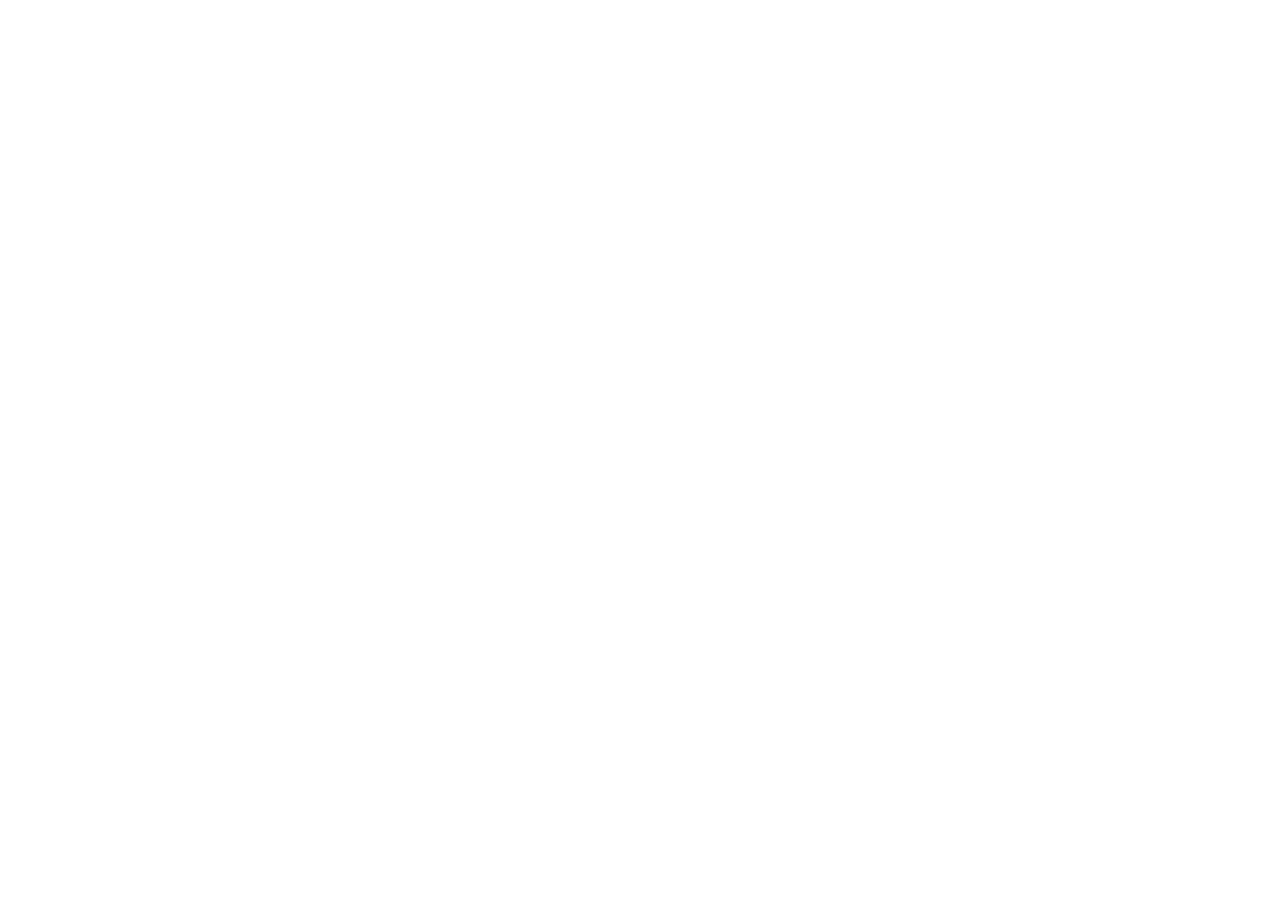
==== frontend/day9/index.html @ 7236bed6 "css tags using" ====
<!DOCTYPE html>
<html lang="en">
<head>
    <meta charset="UTF-8">
    <meta name="viewport" content="width=device-width, initial-scale=1.0">
    <title>css</title>
</head>
<body>
    
</body>
</html>
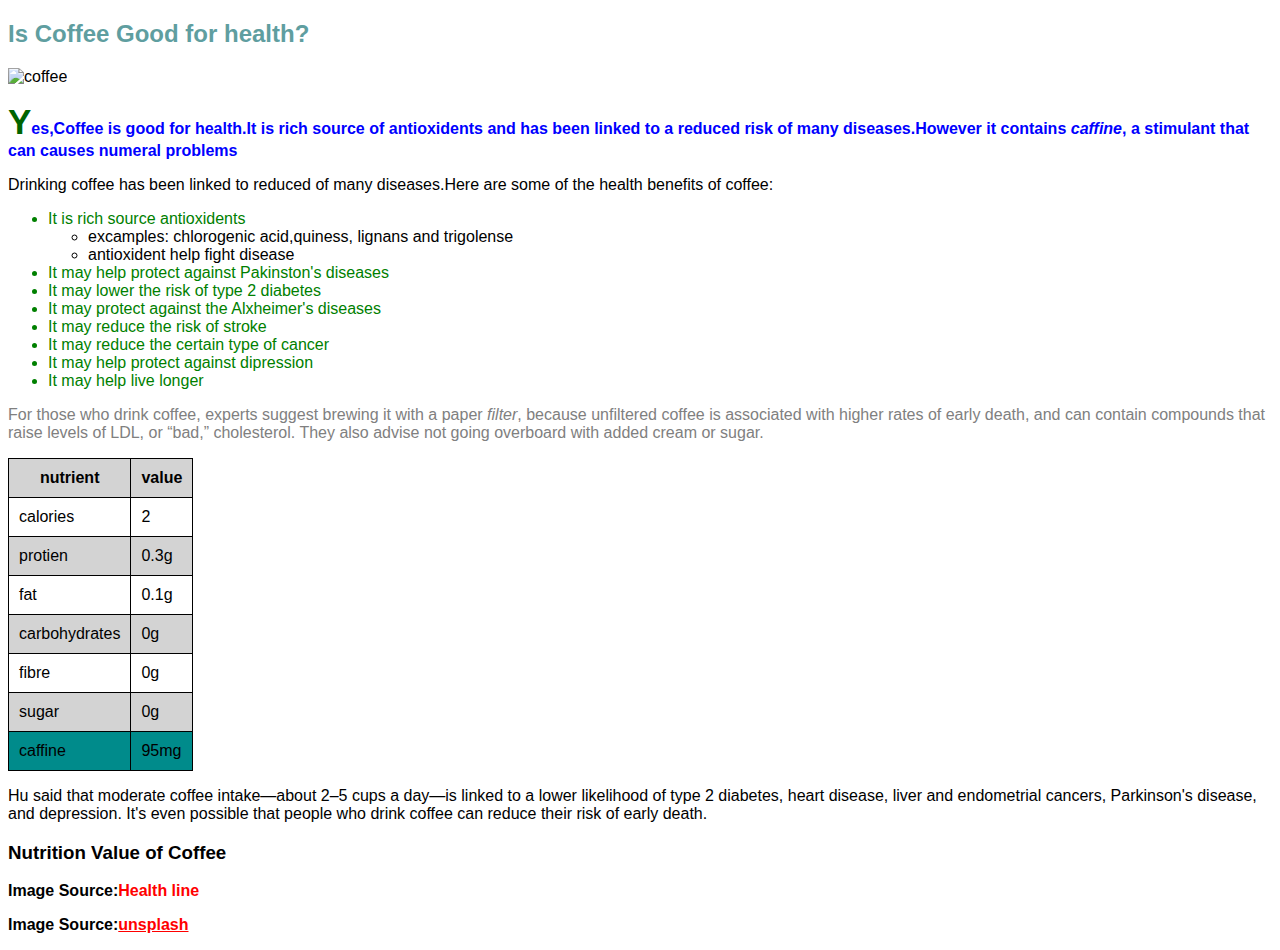
==== commit 95de028d: "html withh css project practiced" ====
--- a/frontend/day9/index.html
+++ b/frontend/day9/index.html
@@ -3,9 +3,94 @@
 <head>
     <meta charset="UTF-8">
     <meta name="viewport" content="width=device-width, initial-scale=1.0">
-    <title>css</title>
+    <title>External Styles</title>
+    <link rel="stylesheet" type="text/css" href="./index.css">
 </head>
 <body>
+    <div class="container">
+
+        <h2>Is Coffee Good for health?</h2>
+        <img src="http://source.unsplash.com/300x200/?coffee" 
+        alt="coffee">
+
+        <p id="description">yes,Coffee is good for health.It is rich source of
+            antioxidents and has been linked to a reduced risk of
+            many diseases.However it contains <span class=" bold italic">caffine</span>, a stimulant that can causes numeral problems
+        </p>
+        <p>Drinking coffee has been linked to reduced of many diseases.Here are some of the 
+           health benefits of coffee:
+        </p>
+        <ul class="benefitslist">
+         <li>It is rich source antioxidents</li>
+         <ul>
+            <li>excamples: chlorogenic acid,quiness, lignans and 
+                trigolense
+            </li>
+            <li>antioxident help fight disease</li>
+         </ul>
+         <li>It may help protect against Pakinston's diseases</li>
+         <li>It may lower the risk of type 2 diabetes</li>
+         <li>It may protect against the Alxheimer's diseases</li>
+         <li>It may reduce the risk of stroke</li>
+         <li>It may reduce the certain type of cancer</li>
+         <li>It may help protect against dipression</li>
+         <li>It may help live longer</li>
+        </ul>
+        
+        <p>For those who drink coffee, experts suggest brewing it with 
+            a paper <span class="italic">filter</span>, because unfiltered coffee is associated 
+            with higher rates of early death, and can contain compounds
+             that raise levels of LDL, or “bad,” cholesterol. 
+             They also advise not going overboard with added cream or
+              sugar.
+        </p>
+        <table class="nutrientsTable"
+        cellpadding="10">
+            <tr>
+                <th>nutrient</th>
+                <th>value</th>
+            </tr>
+            <tr>
+                <td>calories </tb>
+                <td>2</tb>
+            </tr>
+            <tr>
+                <td>protien </tb>
+                <td>0.3g</tb>
+            </tr>
+            <tr>
+                <td>fat </tb>
+                <td>0.1g</tb>
+            </tr>
+            <tr>
+                <td>carbohydrates </tb>
+                <td>0g</tb>
+            </tr>
+            <tr>
+                <td>fibre </tb>
+                <td>0g</tb>
+            </tr>
+            <tr>
+                <td>sugar </tb>
+                <td>0g</tb>
+            </tr>
+            <tr>
+                <td>caffine </tb>
+                <td>95mg</tb>
+            </tr>
+        </table>
+        <p>Hu said that moderate coffee intake—about 2–5 cups a day—is linked to a lower likelihood of type 2 diabetes, heart disease, liver and endometrial cancers, Parkinson's disease, and depression. It's even possible that people who drink coffee can reduce their risk of early death.
+        </p>
+        <h3>Nutrition Value of Coffee</h3>
+
+       
+
+        <div id="footer">
+        <p>Image Source:<a href="https://www.healthline.com/nutrition/coffee-good-or-bad" target="_blank">Health line</a></p>   
+        <p>Image Source:<a id="image-src" 
+             href="https://unsplash.com/s/photos/coffee"target="_blank">unsplash</a></p> 
+    </div>
+</div>
     
 </body>
 </html>--- a/frontend/day9/index.css
+++ b/frontend/day9/index.css
@@ -0,0 +1,106 @@
+/*element selector*/
+h2{
+    color:cadetblue;
+}
+/*universal selector*/ 
+*{
+    font-family: 'Gill Sans', 'Gill Sans MT', Calibri, 'Trebuchet MS', sans-serif;
+
+}
+/*ID selector*/
+#description{
+    color:blue;
+}
+/* class selector*/
+.bold{
+    font-weight: bold;
+}
+.italic{
+    font-style:italic;
+}
+/*attribute selector*/
+a[href="https://www.healthline.com/nutrition/coffee-good-or-bad"]{
+    text-decoration:none;
+    color:red
+}
+/*decendant selector
+ul li{
+    color:green;
+}*/
+/*---another type */
+/*decendant selector*/
+
+/*
+.container li {
+    color:green;
+}*/
+/*---------------------*/
+/* 
+c.benefitslist li{
+    color:green;
+}/*---another thype */
+
+/* child selector*/
+.benefitslist > li{
+    color:green;
+}
+/*adjacent sibling selector*/
+.benefitslist +p{
+    color:grey;
+}
+/*group selector*/
+h2,#footer,#description {
+    font-weight: bold;
+}
+/*psudo-element*/
+#description::first-letter{
+    text-transform:uppercase;
+    color:darkgreen;
+    font-size:35px;
+}
+.nutrientsTable{
+    border:1px solid black;
+}
+.nutrientsTable,th,td{
+    border:1px solid black;
+}
+.nutrientsTable{
+    border-collapse:collapse;
+}
+.nutrientsTable tr:first-child{
+    background-color:darkgrey
+}
+.nutrientsTable tr:last-child{
+    background-color:darkcyan;
+
+}
+.nutrientsTable tr:nth-child(odd){
+    background-color:lightgrey;
+    
+}
+#image-src:link{
+color:red;
+}
+#image-src:visited{
+color:green;
+ }
+ #image-src:hover{
+color:yellow;
+ }
+ #image-src:active{
+color:pink;
+ }          
+
+
+
+
+
+
+
+
+
+
+
+
+
+
